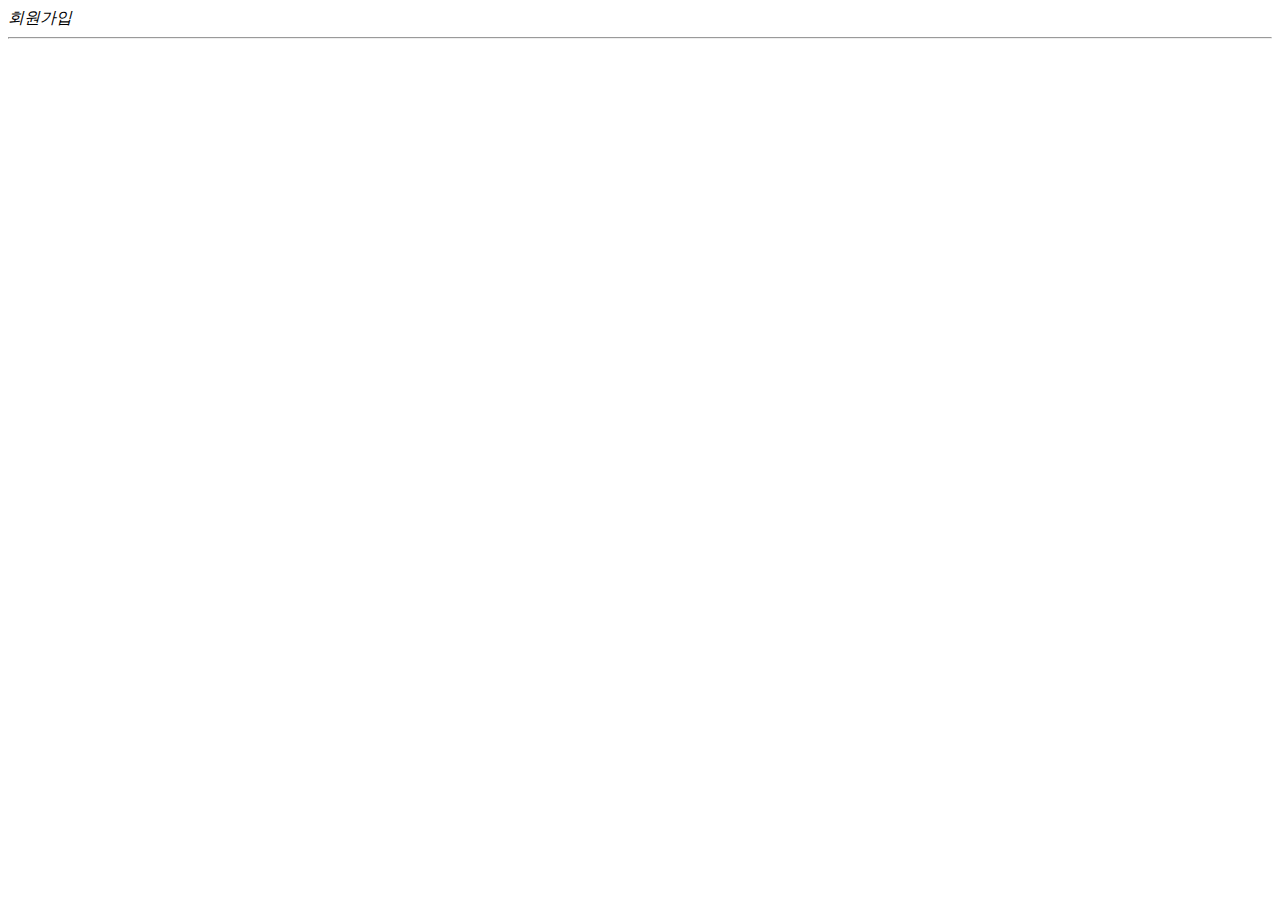
==== src/main/resources/templates/join/agree.html @ 08a1176e "페이지 타이틀 추가" ====
<!DOCTYPE html>
<html lang="ko" xmlns:th="http://www.thymeleaf.org"
    xmlns:layout="http://www.ultra.net.nz/thymeleaf/layout"
    layout:decorate="~{layout/template}">

<th:block layout:fragment="content">
    <div id="main">
        <div class="mt-5">
            <i class="fa-solid fa-user-group fa-2xl"> 회원가입</i>
            <hr>
        </div>
    </div>

</th:block>

</html>
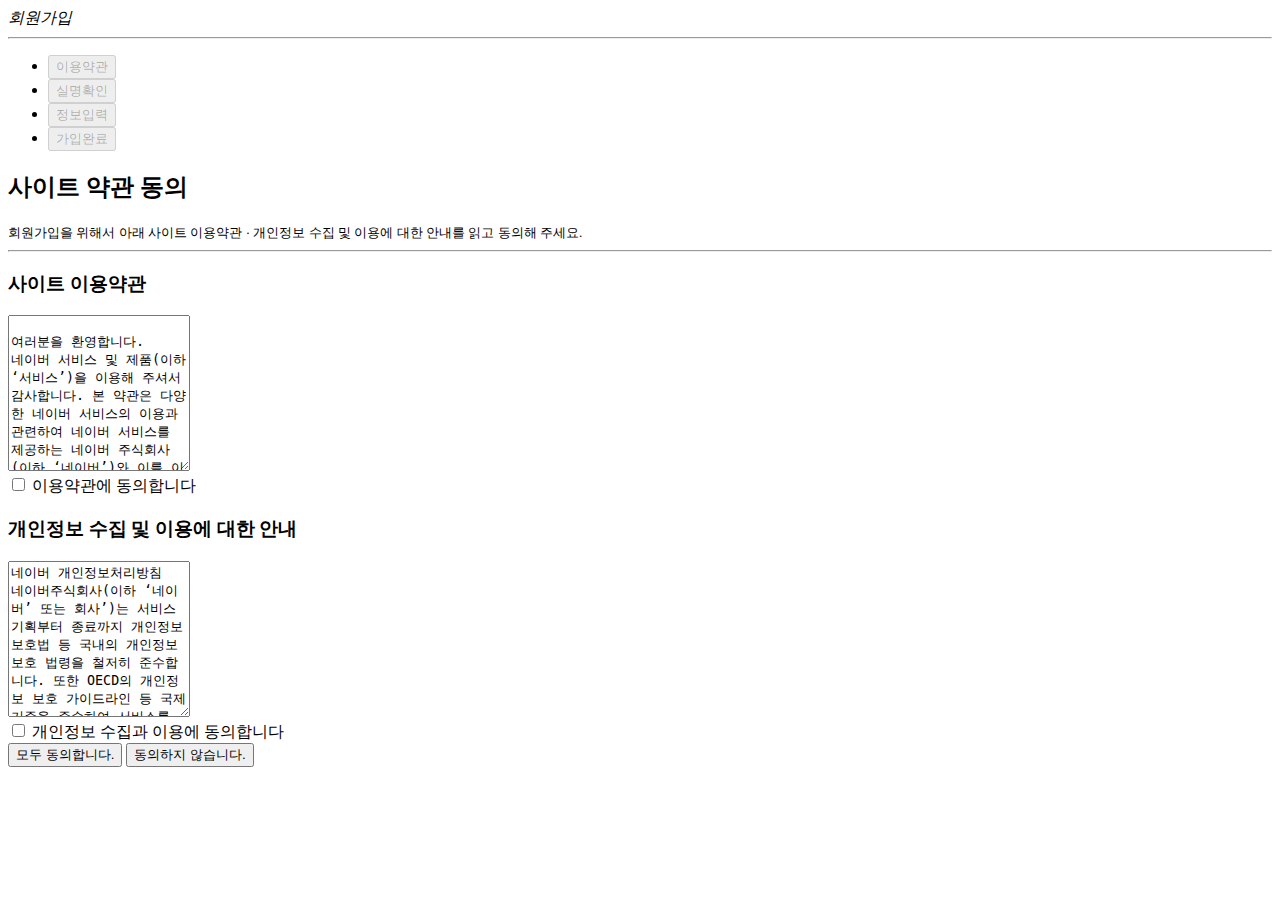
==== commit ff7459c0: "회원가입 : 이용약관 동의" ====
--- a/src/main/resources/templates/join/agree.html
+++ b/src/main/resources/templates/join/agree.html
@@ -8,9 +8,467 @@
         <div class="mt-5">
             <i class="fa-solid fa-user-group fa-2xl"> 회원가입</i>
             <hr>
-        </div>
+        </div><!-- title -->
+
+        <div class="mt-3">
+            <ul class="breadcrumb">
+                <li class="breadcrumb-item">
+                    <button type="button" disabled
+                        class="btn btn-success">이용약관</button></li>
+                <li class="breadcrumb-item">
+                    <button type="button" disabled
+                        class="btn btn-light">실명확인</button></li>
+                <li class="breadcrumb-item">
+                    <button type="button" disabled
+                        class="btn btn-light">정보입력</button></li>
+                <li class="breadcrumb-item">
+                    <button type="button" disabled
+                        class="btn btn-light">가입완료</button></li>
+            </ul>
+        </div><!-- breadcrumb -->
+
+        <div class="mt-5">
+            <h2>사이트 약관 동의</h2>
+            <small class="text-muted">
+                회원가입을 위해서 아래 사이트 이용약관 &middot;
+                개인정보 수집 및 이용에 대한 안내를 읽고 동의해 주세요.
+            </small>
+            <hr>
+        </div><!-- sub title -->
+
+        <div class="card card-body bg-light mx-5 mt-5">
+            <h3>사이트 이용약관</h3>
+            <form name="agreefrm1" id="agreefrm1">
+                <div class="mt-3">
+                    <textarea rows="10" class="form-control border-danger">
+                        여러분을 환영합니다.
+네이버 서비스 및 제품(이하 ‘서비스’)을 이용해 주셔서 감사합니다. 본 약관은 다양한 네이버 서비스의 이용과 관련하여 네이버 서비스를 제공하는 네이버 주식회사(이하 ‘네이버’)와 이를 이용하는 네이버 서비스 회원(이하 ‘회원’) 또는 비회원과의 관계를 설명하며, 아울러 여러분의 네이버 서비스 이용에 도움이 될 수 있는 유익한 정보를 포함하고 있습니다.
+
+네이버 서비스를 이용하시거나 네이버 서비스 회원으로 가입하실 경우 여러분은 본 약관 및 관련 운영 정책을 확인하거나 동의하게 되므로, 잠시 시간을 내시어 주의 깊게 살펴봐 주시기 바랍니다
+
+다양한 네이버 서비스를 즐겨보세요.
+네이버는 www.naver.com을 비롯한 네이버 도메인의 웹사이트 및 응용프로그램(어플리케이션, 앱)을 통해 정보 검색, 다른 이용자와의 커뮤니케이션, 콘텐츠 제공, 상품 쇼핑 등 여러분의 생활에 편리함을 더할 수 있는 다양한 서비스를 제공하고 있습니다. 여러분은 PC, 휴대폰 등 인터넷 이용이 가능한 각종 단말기를 통해 각양각색의 네이버 서비스를 자유롭게 이용하실 수 있으며, 개별 서비스들의 구체적인 내용은 각 서비스 상의 안내, 공지사항, 네이버 웹고객센터(이하‘고객센터’) 도움말 등에서 쉽게 확인하실 수 있습니다.
+
+네이버는 기본적으로 여러분 모두에게 동일한 내용의 서비스를 제공합니다. 다만,'청소년보호법'등 관련 법령이나 기타 개별 서비스 제공에서의 특별한 필요에 의해서 연령 또는 일정한 등급을 기준으로 이용자를 구분하여 제공하는 서비스의 내용, 이용 시간, 이용 횟수 등을 다르게 하는 등 일부 이용을 제한하는 경우가 있습니다. 자세한 내용은 역시 각 서비스 상의 안내, 공지사항, 고객센터 도움말 등에서 확인하실 수 있습니다.
+
+네이버 서비스에는 기본적으로 본 약관이 적용됩니다만 네이버가 다양한 서비스를 제공하는 과정에서 부득이 본 약관 외 별도의 약관, 운영정책 등을 적용하는 경우(예, 네이버페이, V LIVE 등)가 있습니다. 그리고 네이버 계열사가 제공하는 특정 서비스의 경우에도(예, LINE, SNOW등) 해당 운영 회사가 정한 고유의 약관, 운영정책 등이 적용될 수 있습니다. 이러한 내용은 각각의 해당 서비스 초기 화면에서 확인해 주시기 바랍니다.
+
+회원으로 가입하시면 네이버 서비스를 보다 편리하게 이용할 수 있습니다.
+여러분은 본 약관을 읽고 동의하신 후 회원 가입을 신청하실 수 있으며, 네이버는 이에 대한 승낙을 통해 회원 가입 절차를 완료하고 여러분께 네이버 서비스 이용 계정(이하 ‘계정’)을 부여합니다. 계정이란 회원이 네이버 서비스에 로그인한 이후 이용하는 각종 서비스 이용 이력을 회원 별로 관리하기 위해 설정한 회원 식별 단위를 말합니다.
+
+회원은 자신의 계정을 통해 좀더 다양한 네이버 서비스를 보다 편리하게 이용할 수 있습니다. 이와 관련한 상세한 내용은 계정 운영정책 및 고객센터 내 네이버 회원가입 방법 등에서 확인해 주세요.
+
+네이버는 단체에 속한 여러 구성원들이 공동의 계정으로 네이버 서비스를 함께 이용할 수 있도록 단체회원 계정도 부여하고 있습니다. 단체회원 구성원들은 하나의 계정 및 아이디(ID)를 공유하되 각자 개별적으로 설정한 비밀번호를 입력하여 계정에 로그인하고 각종 서비스를 이용하게 됩니다. 단체회원은 관리자와 멤버로 구성되며, 관리자는 구성원 전부로부터 권한을 위임 받아 단체회원을 대표하고 단체회원 계정을 운용합니다. 따라서 관리자는 단체회원 계정을 통해 별도 약관 또는 기존 약관 개정에 대해 동의하거나 단체회원에서 탈퇴할 수 있고, 멤버들의 단체회원 계정 로그인 방법 및 이를 통한 게시물 게재 등 네이버 서비스 이용을 관리(게시물 삭제 포함)할 수 있습니다. 본 약관에서 규정한 사항은 원칙적으로 구성원 모두에게 적용되며, 각각의 구성원은 다른 구성원들의 단체회원 계정 및 아이디(ID)를 통한 서비스 이용에 관해 연대책임을 부담합니다.
+
+단체회원 계정 사용에서의 관리자, 멤버 등의 권한 및 (공동)책임에 관한 사항 등은 계정 운영정책 및 고객센터 내 네이버 단체회원(단체 아이디) 소개 등에서 확인해 주시기 바랍니다.
+
+여러분이 제공한 콘텐츠를 소중히 다룰 것입니다.
+네이버는 여러분이 게재한 게시물이 네이버 서비스를 통해 다른 이용자들에게 전달되어 우리 모두의 삶을 더욱 풍요롭게 해줄 것을 기대합니다. 게시물은 여러분이 타인 또는 자신이 보게 할 목적으로 네이버 서비스 상에 게재한 부호, 문자, 음성, 음향, 그림, 사진, 동영상, 링크 등으로 구성된 각종 콘텐츠 자체 또는 파일을 말합니다.
+
+네이버는 여러분의 생각과 감정이 표현된 콘텐츠를 소중히 보호할 것을 약속 드립니다. 여러분이 제작하여 게재한 게시물에 대한 지식재산권 등의 권리는 당연히 여러분에게 있습니다.
+
+한편, 네이버 서비스를 통해 여러분이 게재한 게시물을 적법하게 제공하려면 해당 콘텐츠에 대한 저장, 복제, 수정, 공중 송신, 전시, 배포, 2차적 저작물 작성(단, 번역에 한함) 등의 이용 권한(기한과 지역 제한에 정함이 없으며, 별도 대가 지급이 없는 라이선스)이 필요합니다. 게시물 게재로 여러분은 네이버에게 그러한 권한을 부여하게 되므로, 여러분은 이에 필요한 권리를 보유하고 있어야 합니다.
+
+네이버는 여러분이 부여해 주신 콘텐츠 이용 권한을 저작권법 등 관련 법령에서 정하는 바에 따라 네이버 서비스 내 노출, 서비스 홍보를 위한 활용, 서비스 운영, 개선 및 새로운 서비스 개발을 위한 연구, 웹 접근성 등 법률상 의무 준수, 외부 사이트에서의 검색, 수집 및 링크 허용을 위해서만 제한적으로 행사할 것입니다. 만약, 그 밖의 목적을 위해 부득이 여러분의 콘텐츠를 이용하고자 할 경우엔 사전에 여러분께 설명을 드리고 동의를 받도록 하겠습니다.
+
+또한 여러분이 제공한 소중한 콘텐츠는 네이버 서비스를 개선하고 새로운 네이버 서비스를 제공하기 위해 인공지능 분야 기술 등의 연구 개발 목적으로 네이버 및 네이버 계열사에서 사용될 수 있습니다. 네이버는 지속적인 연구 개발을 통해 여러분께 좀 더 편리하고 유용한 서비스를 제공해 드릴 수 있도록 최선을 다하겠습니다.
+
+네이버는 여러분이 자신이 제공한 콘텐츠에 대한 네이버 또는 다른 이용자들의 이용 또는 접근을 보다 쉽게 관리할 수 있도록 다양한 수단을 제공하기 위해 노력하고 있습니다. 여러분은 네이버 서비스 내에 콘텐츠 삭제, 비공개 등의 관리기능이 제공되는 경우 이를 통해 직접 타인의 이용 또는 접근을 통제할 수 있고, 고객센터를 통해서도 콘텐츠의 삭제, 비공개, 검색결과 제외 등의 조치를 요청할 수 있습니다. 다만, 일부 네이버 서비스의 경우 삭제, 비공개 등의 처리가 어려울 수 있으며, 이러한 내용은 각 서비스 상의 안내, 공지사항, 고객센터 도움말 등에서 확인해 주시길 부탁 드립니다.
+
+여러분의 개인정보를 소중히 보호합니다.
+네이버는 서비스의 원활한 제공을 위하여 회원이 동의한 목적과 범위 내에서만 개인정보를 수집.이용하며, 개인정보 보호 관련 법령에 따라 안전하게 관리합니다. 네이버가 이용자 및 회원에 대해 관련 개인정보를 안전하게 처리하기 위하여 기울이는 노력이나 기타 상세한 사항은 개인정보 처리방침에서 확인하실 수 있습니다.
+
+네이버는 여러분이 서비스를 이용하기 위해 일정 기간 동안 로그인 혹은 접속한 기록이 없는 경우, 전자메일, 서비스 내 알림 또는 기타 적절한 전자적 수단을 통해 사전에 안내해 드린 후 여러분의 정보를 파기하거나 분리 보관할 수 있으며, 만약 이로 인해 서비스 제공을 위해 필수적인 정보가 부족해질 경우 부득이 관련 서비스 이용계약을 해지할 수 있습니다.
+
+타인의 권리를 존중해 주세요.
+여러분이 무심코 게재한 게시물로 인해 타인의 저작권이 침해되거나 명예훼손 등 권리 침해가 발생할 수 있습니다. 네이버는 이에 대한 문제 해결을 위해 ‘정보통신망 이용촉진 및 정보보호 등에 관한 법률’ 및 ‘저작권법’ 등을 근거로 권리침해 주장자의 요청에 따른 게시물 게시중단, 원 게시자의 이의신청에 따른 해당 게시물 게시 재개 등을 내용으로 하는 게시중단요청서비스를 운영하고 있습니다. 보다 상세한 내용 및 절차는 고객센터 내 게시중단요청서비스 소개를 참고해 주세요.
+
+한편, 네이버 서비스를 통해 타인의 콘텐츠를 이용한다고 하여 여러분이 해당 콘텐츠에 대한 지식재산권을 보유하게 되는 것은 아닙니다. 여러분이 해당 콘텐츠를 자유롭게 이용하기 위해서는 그 이용이 저작권법 등 관련 법률에 따라 허용되는 범위 내에 있거나, 해당 콘텐츠의 지식재산권자로부터 별도의 이용 허락을 받아야 하므로 각별한 주의가 필요합니다.
+
+네이버는 여러분이 네이버 서비스를 마음껏 이용할 수 있도록 여러분께 네이버 서비스에 수반되는 관련 소프트웨어 사용에 관한 이용 권한을 부여합니다. 이 경우 여러분의 자유로운 이용은 네이버가 제시하는 이용 조건에 부합하는 범위 내에서만 허용되고, 이러한 권한은 양도가 불가능하며, 비독점적 조건 및 법적고지가 적용된다는 점을 유의해 주세요.
+
+네이버에서 제공하는 다양한 포인트를 요긴하게 활용해 보세요.
+네이버는 여러분이 네이버 서비스를 효율적으로 이용할 수 있도록 포인트를 부여하고 있습니다. 포인트는 여러분의 일정한 네이버 서비스 이용과 연동하여 네이버가 임의로 책정하거나 조정하여 지급하는 일정한 계산 단위를 갖는 서비스 상의 가상 데이터를 말합니다. 포인트는 재산적 가치가 없기 때문에 금전으로 환불 또는 전환할 수 없지만, 포인트의 많고 적음에 따라 여러분의 네이버 서비스 이용에 영향을 주는 경우가 있으므로 경우에 따라 적절히 활용해 보세요.
+
+네이버는 네이버 서비스의 효율적 이용을 지원하거나 서비스 운영을 개선하기 위해 필요한 경우 사전에 여러분께 안내 드린 후 부득이 포인트의 일부 또는 전부를 조정할 수 있습니다. 그리고 포인트는 네이버가 정한 기간에 따라 주기적으로 소멸할 수도 있으니 포인트가 부여되는 네이버 서비스 이용 시 유의해 주시기 바랍니다.
+
+네이버 서비스 이용과 관련하여 몇 가지 주의사항이 있습니다.
+네이버는 여러분이 네이버 서비스를 자유롭고 편리하게 이용할 수 있도록 최선을 다하고 있습니다. 다만, 여러분이 네이버 서비스를 보다 안전하게 이용하고 네이버 서비스에서 여러분과 타인의 권리가 서로 존중되고 보호받으려면 여러분의 도움과 협조가 필요합니다. 여러분의 안전한 서비스 이용과 권리 보호를 위해 부득이 아래와 같은 경우 여러분의 게시물 게재나 네이버 서비스 이용이 제한될 수 있으므로, 이에 대한 확인 및 준수를 요청 드립니다.
+
+회원 가입 시 이름, 생년월일, 휴대전화번호 등의 정보를 허위로 기재해서는 안 됩니다. 회원 계정에 등록된 정보는 항상 정확한 최신 정보가 유지될 수 있도록 관리해 주세요. 자신의 계정을 다른 사람에게 판매, 양도, 대여 또는 담보로 제공하거나 다른 사람에게 그 사용을 허락해서는 안 됩니다. 아울러 자신의 계정이 아닌 타인의 계정을 무단으로 사용해서는 안 됩니다. 이에 관한 상세한 내용은 계정 운영정책을 참고해 주시기 바랍니다.
+타인에 대해 직접적이고 명백한 신체적 위협을 가하는 내용의 게시물, 타인의 자해 행위 또는 자살을 부추기거나 권장하는 내용의 게시물, 타인의 신상정보, 사생활 등 비공개 개인정보를 드러내는 내용의 게시물, 타인을 지속적으로 따돌리거나 괴롭히는 내용의 게시물, 성매매를 제안, 알선, 유인 또는 강요하는 내용의 게시물, 공공 안전에 대해 직접적이고 심각한 위협을 가하는 내용의 게시물은 제한될 수 있습니다.
+관련 법령상 금지되거나 형사처벌의 대상이 되는 행위를 수행하거나 이를 교사 또는 방조하는 등의 범죄 관련 직접적인 위험이 확인된 게시물, 관련 법령에서 홍보, 광고, 판매 등을 금지하고 있는 물건 또는 서비스를 홍보, 광고, 판매하는 내용의 게시물, 타인의 지식재산권 등을 침해하거나 모욕, 사생활 침해 또는 명예훼손 등 타인의 권리를 침해하는 내용이 확인된 게시물은 제한될 수 있습니다.
+자극적이고 노골적인 성행위를 묘사하는 등 타인에게 성적 수치심을 유발시키거나 왜곡된 성 의식 등을 야기할 수 있는 내용의 게시물, 타인에게 잔혹감 또는 혐오감을 일으킬 수 있는 폭력적이고 자극적인 내용의 게시물, 본인 이외의 자를 사칭하거나 허위사실을 주장하는 등 타인을 기만하는 내용의 게시물, 과도한 욕설, 비속어 등을 계속하여 반복적으로 사용하여 심한 혐오감 또는 불쾌감을 일으키는 내용의 게시물은 제한될 수 있습니다.
+자동화된 수단을 활용하는 등 네이버 서비스의 기능을 비정상적으로 이용하여 게재된 게시물, 네이버 각 개별 서비스의 제공 취지와 부합하지 않는 내용의 게시물은 다른 이용자들의 정상적인 네이버 서비스 이용에 불편을 초래하고 더 나아가 네이버의 원활한 서비스 제공을 방해하므로 역시 제한될 수 있습니다. 기타 제한되는 게시물에 관한 상세한 내용은 게시물 운영정책 및 각 개별 서비스에서의 약관, 운영정책 등을 참고해 주시기 바랍니다.
+네이버의 사전 허락 없이 자동화된 수단(예: 매크로 프로그램, 로봇(봇), 스파이더, 스크래퍼 등)을 이용하여 네이버 서비스 회원으로 가입을 시도 또는 가입하거나, 네이버 서비스에 로그인을 시도 또는 로그인하거나, 네이버 서비스 상에 게시물을 게재하거나, 네이버 서비스를 통해 커뮤니케이션하거나(예: 전자메일, 쪽지 등), 네이버 서비스에 게재된 회원의 아이디(ID), 게시물 등을 수집하거나, 네이버 검색 서비스에서 특정 질의어로 검색하거나 혹은 그 검색결과에서 특정 검색결과를 선택(이른바 ‘클릭’)하는 등 이용자(사람)의 실제 이용을 전제로 하는 네이버 서비스의 제공 취지에 부합하지 않는 방식으로 네이버 서비스를 이용하거나 이와 같은 네이버 서비스에 대한 어뷰징(남용) 행위를 막기 위한 네이버의 기술적 조치를 무력화하려는 일체의 행위(예: IP를 지속적으로 바꿔가며 접속하는 행위, Captcha를 외부 솔루션 등을 통해 우회하거나 무력화 하는 행위 등)를 시도해서는 안 됩니다.
+네이버의 동의 없이 자동화된 수단에 의해 네이버 서비스 상에 광고가 게재되는 영역 또는 그 밖의 영역에 부호, 문자, 음성, 음향, 그림, 사진, 동영상, 링크 등으로 구성된 각종 콘텐츠 자체 또는 파일을 삽입해서는 안 됩니다. 또한, 네이버 서비스 또는 이에 포함된 소프트웨어를 복사, 수정할 수 없으며, 이를 판매, 양도, 대여 또는 담보로 제공하거나 타인에게 그 이용을 허락해서는 안 됩니다. 네이버 서비스에 포함된 소프트웨어를 역 설계, 소스코드 추출 시도, 복제, 분해, 모방, 기타 변형하는 등의 행위도 금지됩니다(다만, 오픈소스에 해당되는 경우 그 자체 조건에 따릅니다). 그 밖에 바이러스나 기타 악성 코드를 업로드하거나 네이버 서비스의 원활한 운영을 방해할 목적으로 서비스 기능을 비정상적으로 이용하는 행위 역시 금지됩니다.
+네이버는 본 약관의 범위 내에서 게시물 운영정책, 각 개별 서비스에서의 약관 또는 운영정책, 각 서비스 상의 안내, 공지사항, 고객센터 도움말 등을 두어, 여러분에게 안정적이고 원활한 서비스 이용이 가능하도록 지원하고 있습니다. 각 세부 정책에는 여러분이 참고할 수 있도록 보다 구체적인 유의사항을 포함하고 있으니, 본 약관 본문 및 구성 페이지 상의 링크 등을 통해 이를 확인해 주시기 바랍니다.
+
+부득이 서비스 이용을 제한할 경우 합리적인 절차를 준수합니다.
+네이버는 다양한 정보와 의견이 담긴 여러분의 콘텐츠를 소중히 다룰 것을 약속 드립니다만, 여러분이 게재한 게시물이 관련 법령, 본 약관, 게시물 운영정책, 각 개별 서비스에서의 약관, 운영정책 등에 위배되는 경우, 부득이 이를 비공개 또는 삭제 처리하거나 게재를 거부할 수 있습니다. 다만, 이것이 네이버가 모든 콘텐츠를 검토할 의무가 있다는 것을 의미하지는 않습니다.
+
+또한 여러분이 관련 법령, 본 약관, 계정 및 게시물 운영정책, 각 개별 서비스에서의 약관, 운영정책 등을 준수하지 않을 경우, 네이버는 여러분의 관련 행위 내용을 확인할 수 있으며, 그 확인 결과에 따라 네이버 서비스 이용에 대한 주의를 당부하거나, 네이버 서비스 이용을 일부 또는 전부, 일시 또는 영구히 정지시키는 등 그 이용을 제한할 수 있습니다. 한편, 이러한 이용 제한에도 불구하고 더 이상 네이버 서비스 이용계약의 온전한 유지를 기대하기 어려운 경우엔 부득이 여러분과의 이용계약을 해지할 수 있습니다.
+
+부득이 여러분의 서비스 이용을 제한해야 할 경우 명백한 법령 위반이나 타인의 권리침해로서 긴급한 위험 또는 피해 차단이 요구되는 사안 외에는 위와 같은 단계적 서비스 이용제한 원칙을 준수 하겠습니다. 명백한 법령 위반 등을 이유로 부득이 서비스 이용을 즉시 영구 정지시키는 경우 서비스 이용을 통해 획득한 포인트 및 기타 혜택 등은 모두 소멸되고 이에 대해 별도로 보상하지 않으므로 유의해 주시기 바랍니다. 서비스 이용 제한의 조건, 세부 내용 등은 계정 운영정책 및 각 개별 서비스에서의 운영정책을 참고하시기 바랍니다.
+
+네이버의 잘못은 네이버가 책임집니다.
+네이버는 여러분이 네이버 서비스를 이용함에 있어 네이버의 고의 또는 과실로 인하여 손해를 입게 될 경우 관련 법령에 따라 여러분의 손해를 배상합니다. 다만, 천재지변 또는 이에 준하는 불가항력으로 인하여 네이버가 서비스를 제공할 수 없거나 이용자의 고의 또는 과실로 인하여 서비스를 이용할 수 없어 발생한 손해에 대해서 네이버는 책임을 부담하지 않습니다.
+
+그리고 네이버가 손해배상책임을 부담하는 경우에도 통상적으로 예견이 불가능하거나 특별한 사정으로 인한 특별 손해 또는 간접 손해, 기타 징벌적 손해에 대해서는 관련 법령에 특별한 규정이 없는 한 책임을 부담하지 않습니다.
+
+한편, 네이버 서비스를 매개로 한 여러분과 다른 회원 간 또는 여러분과 비회원 간의 의견 교환, 거래 등에서 발생한 손해나 여러분이 서비스 상에 게재된 타인의 게시물 등의 콘텐츠를 신뢰함으로써 발생한 손해에 대해서도 네이버는 특별한 사정이 없는 한 이에 대해 책임을 부담하지 않습니다.
+
+언제든지 네이버 서비스 이용계약을 해지하실 수 있습니다.
+네이버에게는 참 안타까운 일입니다만, 회원은 언제든지 네이버 서비스 이용계약 해지를 신청하여 회원에서 탈퇴할 수 있으며, 이 경우 네이버는 관련 법령 등이 정하는 바에 따라 이를 지체 없이 처리하겠습니다.
+
+네이버 서비스 이용계약이 해지되면, 관련 법령 및 개인정보처리방침에 따라 네이버가 해당 회원의 정보를 보유할 수 있는 경우를 제외하고, 해당 회원 계정에 부속된 게시물 일체를 포함한 회원의 모든 데이터는 소멸됨과 동시에 복구할 수 없게 됩니다. 다만, 이 경우에도 다른 회원이 별도로 담아갔거나 스크랩한 게시물과 공용 게시판에 등록한 댓글 등의 게시물은 삭제되지 않으므로 반드시 해지 신청 이전에 삭제하신 후 탈퇴하시기 바랍니다.
+
+일부 네이버 서비스에는 광고가 포함되어 있습니다.
+여러분이 다양한 네이버 서비스를 이용하다 보면 간혹 일부 개별 서비스에 광고가 포함된 경우가 있습니다. 네이버 서비스를 이용하면서 발생할 수 있는 데이터 통신요금은 가입하신 통신사업자와의 이용계약에 따라 여러분이 부담하며, 포함된 광고 열람으로 인해 추가적으로 발생하는 비용 역시 여러분이 부담합니다.
+
+원하는 네이버 서비스를 이용하기 위해 원하지 않는 광고를 봐야 하는 경우가 있습니다. 이는 여러분에게 제공하는 다양한 네이버 서비스를 원칙적으로 무료로 제공할 수 있게 해주는 데 기여하며, 더 나아가 네이버가 연구 개발에 투자하여 더 나은 서비스를 제공할 수 있는 기반이 됩니다. 최근 타사의 일부 서비스들이 광고 없는 서비스 이용을 강조하며 주된 서비스를 유료로 제공하고 있는 관행이 이를 뒷받침합니다.
+
+네이버는 여러분의 본의 아닌 불편이나 부담이 최소화될 수 있는 방법에 대해 항상 고민하고 개선해 나가겠습니다.
+
+서비스 중단 또는 변경 시 꼭 알려드리겠습니다.
+네이버는 연중 무휴, 1일 24시간 안정적으로 서비스를 제공하기 위해 최선을 다하고 있습니다만, 컴퓨터, 서버 등 정보통신설비의 보수점검, 교체 또는 고장, 통신두절 등 운영상 상당한 이유가 있는 경우 부득이 서비스의 전부 또는 일부를 중단할 수 있습니다.
+
+한편, 네이버는 서비스 운영 또는 개선을 위해 상당한 필요성이 있는 경우 서비스의 전부 또는 일부를 수정, 변경 또는 종료할 수 있습니다. 무료로 제공되는 서비스의 전부 또는 일부를 수정, 변경 또는 종료하게 된 경우 관련 법령에 특별한 규정이 없는 한 별도의 보상을 하지 않습니다.
+
+이 경우 네이버는 예측 가능한 경우 상당기간 전에 이를 안내하며, 만약 예측 불가능한 경우라면 사후 지체 없이 상세히 설명하고 안내 드리겠습니다. 또한 서비스 중단의 경우에는 여러분 자신의 콘텐츠를 백업할 수 있도록 합리적이고 충분한 기회를 제공하도록 하겠습니다.
+
+주요 사항을 잘 안내하고 여러분의 소중한 의견에 귀 기울이겠습니다.
+네이버는 서비스 이용에 필요한 주요사항을 적시에 잘 안내해 드릴 수 있도록 힘쓰겠습니다. 회원에게 통지를 하는 경우 전자메일, 서비스 내 알림 또는 기타 적절한 전자적 수단을 통해 개별적으로 알려 드릴 것이며, 다만 회원 전체에 대한 통지가 필요할 경우엔 7일 이상 www.naver.com을 비롯한 네이버 도메인의 웹사이트 및 응용프로그램(어플리케이션, 앱) 초기 화면 또는 공지사항 등에 관련 내용을 게시하도록 하겠습니다.
+
+네이버는 여러분의 소중한 의견에 귀 기울이겠습니다. 여러분은 언제든지 고객센터를 통해 서비스 이용과 관련된 의견이나 개선사항을 전달할 수 있으며, 네이버는 합리적 범위 내에서 가능한 그 처리과정 및 결과를 여러분께 전달할 수 있도록 하겠습니다.
+
+여러분이 쉽게 알 수 있도록 약관 및 운영정책을 게시하며 사전 공지 후 개정합니다.
+네이버는 본 약관의 내용을 여러분이 쉽게 확인할 수 있도록 서비스 초기 화면에 게시하고 있습니다.
+
+네이버는 수시로 본 약관, 계정 및 게시물 운영정책을 개정할 수 있습니다만, 관련 법령을 위배하지 않는 범위 내에서 개정할 것이며, 사전에 그 개정 이유와 적용 일자를 서비스 내에 알리도록 하겠습니다. 또한 여러분에게 불리할 수 있는 중대한 내용의 약관 변경의 경우에는 최소 30일 이전에 해당 서비스 내 공지하고 별도의 전자적 수단(전자메일, 서비스 내 알림 등)을 통해 개별적으로 알릴 것입니다.
+
+네이버는 변경된 약관을 게시한 날로부터 효력이 발생되는 날까지 약관 변경에 대한 여러분의 의견을 기다립니다. 위 기간이 지나도록 여러분의 의견이 네이버에 접수되지 않으면, 여러분이 변경된 약관에 따라 서비스를 이용하는 데에 동의하는 것으로 간주됩니다. 네이버로서는 매우 안타까운 일이지만, 여러분이 변경된 약관에 동의하지 않는 경우 변경된 약관의 적용을 받는 해당 서비스의 제공이 더 이상 불가능하게 될 수 있습니다.
+
+네이버 서비스에는 기본적으로 본 약관이 적용됩니다만, 부득이 각 개별 서비스의 고유한 특성을 반영하기 위해 본 약관 외 별도의 약관, 운영정책이 추가로 적용될 때가 있습니다. 따라서 별도의 약관, 운영정책에서 그 개별 서비스 제공에 관하여 본 약관, 계정 및 게시물 운영정책과 다르게 정한 경우에는 별도의 약관, 운영정책이 우선하여 적용됩니다. 이러한 내용은 각각의 개별 서비스 초기 화면에서 확인해 주시기 바랍니다.
+
+본 약관은 한국어를 정본으로 합니다. 본 약관 또는 네이버 서비스와 관련된 여러분과 네이버와의 관계에는 대한민국의 법령이 적용됩니다. 그리고 본 약관 또는 네이버 서비스와 관련하여 여러분과 네이버 사이에 분쟁이 발생할 경우, 그 분쟁의 처리는 대한민국 '민사소송법'에서 정한 절차를 따릅니다.
+
+공지 일자:
+2018년 3월 30일
+적용 일자:
+2018년 5월 1일
+네이버 서비스와 관련하여 궁금하신 사항이 있으시면 고객센터(대표번호: 1588 – 3820/ 평일 09:00~18:00)로 문의 주시기 바랍니다.
+
+                    </textarea>
+                </div>
+                <div class="form-check d-flex justify-content-end mt-3">
+                    <input type="checkbox" id="agree1" class="form-check-input mx-2">
+                    <label class="form-check-label text-primary">이용약관에 동의합니다</label>
+                </div>
+            </form>
+        </div><!-- terms -->
+
+        <div class="card card-body bg-light mx-5 mt-5">
+            <h3>개인정보 수집 및 이용에 대한 안내</h3>
+            <form name="agreefrm2" id="agreefrm2">
+                <div class="mt-3">
+                    <textarea rows="10" class="form-control border-danger">
+네이버 개인정보처리방침
+네이버주식회사(이하 ‘네이버’ 또는 회사’)는 서비스 기획부터 종료까지 개인정보보호법 등 국내의 개인정보 보호 법령을 철저히 준수합니다. 또한 OECD의 개인정보 보호 가이드라인 등 국제 기준을 준수하여 서비스를 제공합니다.
+
+‘개인정보보호법’ 바로가기‘OECD Guidelines(영문)’ 바로가기
+본 개인정보처리방침의 목차는 아래와 같습니다.
+관계법령이 요구하는 개인정보처리방침의 필수 사항과 네이버 자체적으로 이용자 개인정보 보호에 있어 중요하게 판단하는 내용을 포함하였습니다.
+
+1.개인정보처리방침의 의의
+2.수집하는 개인정보 (필수 안내사항)
+3.수집한 개인정보의 이용 (필수 안내사항)
+4.개인정보의 제공 및 위탁 (필수 안내사항)
+5.개인정보의 파기 (필수 안내사항)
+6.이용자 및 법정대리인의 권리와 행사 방법 (필수 안내사항)
+
+1. 개인정보처리방침의 의의
+네이버는 본 개인정보처리방침은 개인정보보호법을 기준으로 작성하되, 네이버 내에서의 이용자 개인정보 처리 현황을 최대한 알기 쉽고 상세하게 설명하기 위해 노력하였습니다.
+이는 쉬운 용어를 사용한 개인정보처리방침 작성 원칙인 ‘Plain Language Privacy Policy(쉬운 용어를 사용한 개인정보처리방침)’를 도입한 것입니다.
+
+‘쉬운 용어를 사용한 개인정보처리방침 작성 체크리스트(영문)’ 바로가기
+개인정보처리방침은 다음과 같은 중요한 의미를 가지고 있습니다.
+
+네이버가 어떤 정보를 수집하고, 수집한 정보를 어떻게 사용하며, 필요에 따라 누구와 이를 공유(‘위탁 또는 제공’)하며, 이용목적을 달성한 정보를 언제·어떻게 파기하는지 등 ‘개인정보의 한살이’와 관련한 정보를 투명하게 제공합니다.
+정보주체로서 이용자는 자신의 개인정보에 대해 어떤 권리를 가지고 있으며, 이를 어떤 방법과 절차로 행사할 수 있는지를 알려드립니다. 또한, 법정대리인(부모 등)이 만14세 미만 아동의 개인정보 보호를 위해 어떤 권리를 행사할 수 있는지도 함께 안내합니다.
+개인정보 침해사고가 발생하는 경우, 추가적인 피해를 예방하고 이미 발생한 피해를 복구하기 위해 누구에게 연락하여 어떤 도움을 받을 수 있는지 알려드립니다.
+그 무엇보다도, 개인정보와 관련하여 네이버와 이용자간의 권리 및 의무 관계를 규정하여 이용자의 ‘개인정보자기결정권’을 보장하는 수단이 됩니다.
+2. 수집하는 개인정보
+이용자는 회원가입을 하지 않아도 정보 검색, 뉴스 보기 등 대부분의 네이버 서비스를 회원과 동일하게 이용할 수 있습니다.
+이용자가 메일, 캘린더, 카페, 블로그 등과 같이 개인화 혹은 회원제 서비스를 이용하기 위해 회원가입을 할 경우, 네이버는 서비스 이용을 위해 필요한 최소한의 개인정보를 수집합니다.
+
+회원가입 시점에 네이버가 이용자로부터 수집하는 개인정보는 아래와 같습니다.
+
+회원 가입 시 필수항목으로 아이디, 비밀번호, 이름, 생년월일, 성별, 휴대전화번호를, 선택항목으로 본인확인 이메일주소를 수집합니다. 실명 인증된 아이디로 가입 시, 암호화된 동일인 식별정보(CI), 중복가입 확인정보(DI), 내외국인 정보를 함께 수집합니다. 만14세 미만 아동의 경우, 법정대리인 정보(법정대리인의 이름, 생년월일, 성별, 중복가입확인정보(DI), 휴대전화번호)를 추가로 수집합니다.
+비밀번호 없이 회원 가입 시에는 필수항목으로 아이디, 이름, 생년월일, 휴대전화번호를, 선택항목으로 비밀번호를 수집합니다.
+단체 회원가입 시 필수 항목으로 단체아이디, 비밀번호, 단체이름, 이메일주소, 휴대전화번호를, 선택항목으로 단체 대표자명을 수집합니다.
+회원 가입 시 수집하는 개인정보에 대한 추가 설명 내용 더보기/닫기
+
+서비스 이용 과정에서 이용자로부터 수집하는 개인정보는 아래와 같습니다.
+
+회원정보 또는 개별 서비스에서 프로필 정보(별명, 프로필 사진)를 설정할 수 있습니다. 회원정보에 별명을 입력하지 않은 경우에는 마스킹 처리된 아이디가 별명으로 자동 입력됩니다.
+네이버 내의 개별 서비스 이용, 이벤트 응모 및 경품 신청 과정에서 해당 서비스의 이용자에 한해 추가 개인정보 수집이 발생할 수 있습니다. 추가로 개인정보를 수집할 경우에는 해당 개인정보 수집 시점에서 이용자에게 ‘수집하는 개인정보 항목, 개인정보의 수집 및 이용목적, 개인정보의 보관기간’에 대해 안내 드리고 동의를 받습니다.
+이용자 동의 후 개인정보를 추가 수집하는 경우‘개인정보 이용내역(내 정보)’ 확인하기
+서비스 이용 과정에서 IP 주소, 쿠키, 서비스 이용 기록, 기기정보, 위치정보가 생성되어 수집될 수 있습니다.
+또한 이미지 및 음성을 이용한 검색 서비스 등에서 이미지나 음성이 수집될 수 있습니다.
+
+구체적으로 1) 서비스 이용 과정에서 이용자에 관한 정보를 자동화된 방법으로 생성하거나 이용자가 입력한 정보를 저장(수집)하거나, 2) 이용자 기기의 고유한 정보를 원래의 값을 확인하지 못 하도록 안전하게 변환하여 수집합니다. 서비스 이용 과정에서 위치정보가 수집될 수 있으며, 네이버에서 제공하는 위치기반 서비스에 대해서는 '네이버 위치기반서비스 이용약관'에서 자세하게 규정하고 있습니다.
+이와 같이 수집된 정보는 개인정보와의 연계 여부 등에 따라 개인정보에 해당할 수 있고, 개인정보에 해당하지 않을 수도 있습니다.
+
+생성정보 수집에 대한 추가 설명 내용 더보기/닫기
+
+네이버는 아래의 방법을 통해 개인정보를 수집합니다.
+
+회원가입 및 서비스 이용 과정에서 이용자가 개인정보 수집에 대해 동의를 하고 직접 정보를 입력하는 경우, 해당 개인정보를 수집합니다.
+고객센터를 통한 상담 과정에서 웹페이지, 메일, 팩스, 전화 등을 통해 이용자의 개인정보가 수집될 수 있습니다.
+오프라인에서 진행되는 이벤트, 세미나 등에서 서면을 통해 개인정보가 수집될 수 있습니다.
+네이버와 제휴한 외부 기업이나 단체로부터 개인정보를 제공받을 수 있으며, 이러한 경우에는 개인정보보호법에 따라 제휴사에서 이용자에게 개인정보 제공 동의 등을 받은 후에 네이버에 제공합니다.
+기기정보와 같은 생성정보는 PC웹, 모바일 웹/앱 이용 과정에서 자동으로 생성되어 수집될 수 있습니다.
+3. 수집한 개인정보의 이용
+네이버 및 네이버 관련 제반 서비스(모바일 웹/앱 포함)의 회원관리, 서비스 개발·제공 및 향상, 안전한 인터넷 이용환경 구축 등 아래의 목적으로만 개인정보를 이용합니다.
+
+회원 가입 의사의 확인, 연령 확인 및 법정대리인 동의 진행, 이용자 및 법정대리인의 본인 확인, 이용자 식별, 회원탈퇴 의사의 확인 등 회원관리를 위하여 개인정보를 이용합니다.
+콘텐츠 등 기존 서비스 제공(광고 포함)에 더하여, 인구통계학적 분석, 서비스 방문 및 이용기록의 분석, 개인정보 및 관심에 기반한 이용자간 관계의 형성, 지인 및 관심사 등에 기반한 맞춤형 서비스 제공 등 신규 서비스 요소의 발굴 및 기존 서비스 개선 등을 위하여 개인정보를 이용합니다.
+법령 및 네이버 이용약관을 위반하는 회원에 대한 이용 제한 조치, 부정 이용 행위를 포함하여 서비스의 원활한 운영에 지장을 주는 행위에 대한 방지 및 제재, 계정도용 및 부정거래 방지, 약관 개정 등의 고지사항 전달, 분쟁조정을 위한 기록 보존, 민원처리 등 이용자 보호 및 서비스 운영을 위하여 개인정보를 이용합니다.
+유료 서비스 제공에 따르는 본인인증, 구매 및 요금 결제, 상품 및 서비스의 배송을 위하여 개인정보를 이용합니다.
+이벤트 정보 및 참여기회 제공, 광고성 정보 제공 등 마케팅 및 프로모션 목적으로 개인정보를 이용합니다.
+서비스 이용기록과 접속 빈도 분석, 서비스 이용에 대한 통계, 서비스 분석 및 통계에 따른 맞춤 서비스 제공 및 광고 게재 등에 개인정보를 이용합니다.
+보안, 프라이버시, 안전 측면에서 이용자가 안심하고 이용할 수 있는 서비스 이용환경 구축을 위해 개인정보를 이용합니다.
+네이버는 수집한 개인정보를 특정 개인을 알아볼 수 없도록 가명처리하여 통계작성, 과학적 연구, 공익적 기록 보존 등을 위하여 처리할 수 있습니다. 이 때 가명정보는 재식별되지 않도록 추가정보와 분리하여 별도 저장·관리하고 필요한 기술적·관리적 보호조치를 취합니다
+
+가명정보 처리현황 보기
+4. 개인정보의 제공 및 위탁
+네이버는 원칙적으로 이용자 동의 없이 개인정보를 외부에 제공하지 않습니다.
+
+네이버는 이용자의 사전 동의 없이 개인정보를 외부에 제공하지 않습니다. 단, 이용자가 외부 제휴사의 서비스를 이용하기 위하여 개인정보 제공에 직접 동의를 한 경우, 그리고 관련 법령에 의거해 네이버에 개인정보 제출 의무가 발생한 경우, 이용자의 생명이나 안전에 급박한 위험이 확인되어 이를 해소하기 위한 경우에 한하여 개인정보를 제공하고 있습니다.
+
+이용자 동의 후 개인정보 제공이 발생하는 경우‘개인정보 이용내역(내 정보)’ 확인하기법률에 의한 개인정보 제공 (투명성 보고서 관계 법률)
+네이버는 편리하고 더 나은 서비스를 제공하기 위해 업무 중 일부를 외부에 위탁하고 있습니다.
+
+네이버는 서비스 제공을 위하여 필요한 업무 중 일부를 외부 업체에 위탁하고 있으며, 위탁받은 업체가 개인정보보호법에 따라 개인정보를 안전하게 처리하도록 필요한 사항을 규정하고 관리/감독을 하고 있습니다. 네이버가 수탁업체에 위탁하는 업무와 관련된 서비스를 이용하지 않는 경우, 이용자의 개인정보가 수탁업체에 제공되지 않습니다.
+
+수탁업체	위탁업무 내용	개인정보의 보유 및 이용기간
+네이버클라우드㈜	서비스 제공을 위한 시스템 개발 및 운영, 네이버 일부 서비스 개발 및 운영, 데이터보관	회원 탈퇴 시 혹은 위탁 계약 종료 시까지
+네이버아이앤에스㈜	이벤트 경품 배송 및 회계 처리
+N Tech Service㈜	시스템 개발 및 테스트
+NIT Service㈜	인프라 운영
+㈜인컴즈, ㈜그린웹서비스, ㈜컴파트너스	고객상담, 서비스 운영
+웍스모바일㈜	메일, 캘린더, 주소록, 메모, 클라우드, 오피스 등 서비스 개발 및 운영
+해피빈재단	해피빈 서비스 개발 및 운영
+네이버웹툰(유)	디지털 콘텐츠 판매/후원 및 정산시스템 개발/운영, e북 서비스 개발/운영
+네이버파이낸셜㈜	서비스 운영 및 결제 처리 및 결제 도용 방지
+네이버문화재단	문화 관련 행사 등 서비스 운영, VIBE 온스테이지 이벤트 진행
+㈜오디언소리	오디오클립 운영
+㈜에버영코리아	서비스 운영
+㈜마크티	인공지능 상품 판매 및 관련 CS 처리
+인포마크	인공지능 스피커 AS 업무
+㈜리퓨터	웨일북 판매 및 관련 CS 처리
+물품 및 경품 배송 업체	서비스 물품 및 이벤트 경품 배송 등의 물류 업무
+인포뱅크	문자서비스 전송 시스템 운영
+㈜세종텔레콤, ㈜아톤	안심번호 서비스 제공
+㈜와이지플러스	VIBE 관련 서비스의 CS 처리 및 운영 업무
+아로정보기술, 다울지오인포	네이버 지도 CS 처리
+㈜혜민씨앤에스	지식iN 패키지 제작
+㈜와이와이	창작자 성장지원 프로그램 운영 및 관련 마케팅 프로모션 진행
+NICE평가정보㈜, 에스씨아이평가정보㈜, ㈜KG모빌리언스, 코리아크레딧뷰로㈜	본인확인
+㈜쿠콘, ㈜헥토파이낸셜	계좌점유인증
+주식회사 한국동산감정원, 주식회사 한국명품감정원	네이버 해외직구 상품에 대한 정품 감정 및 보증 업무, 관련 CS 처리
+라온화이트햇	문자 수신(MO)서비스
+엘엑스판토스	소화물 해외 운송
+수탁업체인 네이버클라우드㈜에서는 아래와 같이 개인정보를 국외에 보관하고 있습니다.
+
+네이버는 재난, 재해 상황에도 중단 없는 서비스 제공을 위해 국내외에 데이터를 안전하게 백업(보관)합니다. 국외 데이터 보관 업무를 처리하는 '네이버클라우드㈜'는 네이버의 계열사로 네이버와 동일한 정보보호 정책을 적용받습니다. 또한, 네이버의 엄격한 통제하에 데이터 관리 업무를 수행합니다.
+
+수탁업체	네이버클라우드㈜
+보관 장소	싱가포르(#24-01, Vision Exchange, 2 Venture Drive, Singapore 608526)
+위탁 일시 및 방법	2020년 07월 13일
+사설 전용 네트워크를 이용한 원격지 전송
+정보관리책임자 연락처	dl_ncloud_privacy@navercorp.com
+위탁하는 개인정보 항목	복구를 위해 필요한 최소한의 이용자 데이터
+위탁업무 내용	재난, 재해 등으로부터 안전한 이용자 데이터 보호를 위한 국가간 데이터 백업(보관)
+개인정보의 보유 및 이용기간	본 개인정보처리방침에 규정된 보관기간과 일치함
+개인정보 제공 및 위탁에 대한 추가 설명 내용 더보기/닫기
+
+5. 개인정보의 파기
+회사는 원칙적으로 이용자의 개인정보를 회원 탈퇴 또는 이용목적 달성 시 지체없이 파기하고 있습니다.
+
+단, 이용자에게 개인정보 보관기간에 대해 별도의 동의를 얻은 경우, 또는 법령에서 일정 기간 정보보관 의무를 부과하는 경우에는 해당 기간 동안 개인정보를 안전하게 보관합니다.
+
+이용자에게 개인정보 보관기간에 대해 회원가입 시 또는 서비스 가입 시 동의를 얻은 경우는 아래와 같습니다.
+
+qnq부정 가입 및 이용 방지
+부정 이용자의 가입인증 휴대전화번호 또는 DI(만 14세 미만의 경우 법정대리인 DI) : 탈퇴일로부터 6개월 보관
+탈퇴한 이용자의 휴대전화번호(복호화가 불가능한 일방향 암호화(해시처리)) : 탈퇴일로부터 6개월 보관
+네이버 서비스 제공을 위한 본인 확인
+통신사 정보 : 수집 시점으로부터 1년 보관
+QR코드 복구 요청 대응
+QR코드 등록 정보 : 삭제 시점으로부터 6개월 보관
+스마트플레이스 분쟁 조정 및 고객문의 대응
+휴대전화번호 : 등록/수정/삭제 요청 시로부터 최대 1년
+네이버 플러스 멤버십 서비스 혜택 중복 제공 방지
+암호화 처리(해시처리)한 DI : 혜택 제공 종료일로부터 6개월 보관
+ㅇ네이버 엑스퍼트 재가입 신청 및 부정 이용 방지
+네이버 엑스퍼트 서비스 및 네이버 엑스퍼트 센터 가입 등록정보&판매자 이름 : 신청일로부터 6개월(등록 거절 시, 거절 의사 표시한 날로부터 30일) 보관
+전자서명 인증 업무
+인증서와 인증 업무에 관한 기록 : 인증서 효력 상실일로부터 10년 보관
+전자상거래 등에서의 소비자 보호에 관한 법률, 전자문서 및 전자거래 기본법, 통신비밀보호법 등 법령에서 일정기간 정보의 보관을 규정하는 경우는 아래와 같습니다. 네이버는 이 기간 동안 법령의 규정에 따라 개인정보를 보관하며, 본 정보를 다른 목적으로는 절대 이용하지 않습니다.
+
+전자상거래 등에서 소비자 보호에 관한 법률
+계약 또는 청약철회 등에 관한 기록 : 5년 보관
+대금결제 및 재화 등의 공급에 관한 기록 : 5년 보관
+소비자의 불만 또는 분쟁처리에 관한 기록 : 3년 보관
+전자문서 및 전자거래 기본법
+공인전자주소를 통한 전자문서 유통에 관한 기록 : 10년 보관
+통신비밀보호법
+로그인 기록 : 3개월
+회원탈퇴, 서비스 종료, 이용자에게 동의받은 개인정보 보유기간의 도래와 같이 개인정보의 수집 및 이용목적이 달성된 개인정보는 재생이 불가능한 방법으로 파기하고 있습니다.
+법령에서 보존의무를 부과한 정보에 대해서도 해당 기간 경과 후 지체없이 재생이 불가능한 방법으로 파기합니다.
+
+전자적 파일 형태의 경우 복구 및 재생이 되지 않도록 기술적인 방법을 이용하여 안전하게 삭제하며, 출력물 등은 분쇄하거나 소각하는 방식 등으로 파기합니다.
+
+참고로 네이버는 ‘개인정보 유효기간제’에 따라 1년간 서비스를 이용하지 않은 회원의 개인정보를 별도로 분리 보관 또는 삭제하여 관리하고 있습니다.
+
+6. 이용자 및 법정대리인의 권리와 행사 방법
+이용자는 언제든지 ‘NAVER 내정보 > 회원정보’에서 자신의 개인정보를 조회하거나 수정ㆍ삭제할 수 있으며, 자신의 개인정보에 대한 열람을 요청할 수 있습니다.
+이용자는 언제든지 개인정보 처리의 정지를 요청할 수 있으며, 법률에 특별한 규정이 있는 등의 경우에는 처리정지 요청을 거부할 수 있습니다.
+이용자는 언제든지 ‘회원탈퇴’ 등을 통해 개인정보의 수집 및 이용 동의를 철회할 수 있습니다.
+만 14세 미만 아동의 경우, 법정대리인이 아동의 개인정보를 조회하거나 수정 및 삭제, 처리정지, 수집 및 이용 동의를 철회할 권리를 가집니다.
+이용자가 개인정보의 오류에 대한 정정을 요청한 경우, 정정을 완료하기 전까지 해당 개인정보를 이용 또는 제공하지 않습니다. 또한 잘못된 개인정보를 제3자에게 이미 제공한 경우에는 정정 처리결과를 제3자에게 지체 없이 통지하여 정정이 이루어지도록 하겠습니다.
+이용자 및 법정대리인의 권리는 ‘회원정보’ 페이지 등에서 직접 처리하거나, ‘문의하기‘를 통해 요청할 수 있습니다. 이용자 개인의 서비스 이용활동 및 동의 내역에 따라 제3자에게 제공한 내역은 ‘개인정보 이용현황’ 페이지에서 확인하고 동의 철회를 요청할 수 있습니다.
+참고로 네이버는 '온라인 맞춤형 광고 개인정보보호 가이드 라인'에 따른 이용자 권리보장을 위한 페이지를 제공하고 있습니다.
+'네이버 맞춤형 광고 안내' 바로가기
+7. 개인정보보호를 위한 네이버의 노력
+네이버는 이용자의 개인정보를 안전하게 관리하기 위하여 최선을 다하며, 개인정보보호법에서 요구하는 수준 이상으로 개인정보를 보호하고 있습니다.
+
+개인정보보호 내부 관리계획을 수립ㆍ시행하고 있습니다.
+
+개인정보 보호책임자의 지정 등 개인정보 보호 조직의 구성 및 운영에 관한 사항 등을 포함하여 개인정보 내부관리계획을 수립하고, 매 년 내부관리계획을 잘 시행하고 있는지를 점검하고 있습니다.
+
+개인정보에 대한 접근 통제 및 접근 권한 제한 조치를 하고 있습니다.
+
+개인정보에 대한 불법적인 접근을 차단하기 위해 개인정보 처리시스템에 대한 접근 권한의 부여 ㆍ변경 ㆍ말소 등에 관한 기준을 수립하여 시행하고 있으며, 침입차단시스템 및 침입탐지시스템을 설치ㆍ운영하고 있습니다. 또한 개인정보를 처리하는 직원을 최소한으로 관리하며, 개인정보처리시스템에서 개인정보의 다운로드가 가능한 직원들의 업무용 PC에 대해 외부 인터넷망과 내부망을 분리하여 개인정보유출 가능성을 줄이고 있습니다.
+
+개인정보를 안전하게 저장ㆍ전송할 수 있는 암호화 조치를 하고 있습니다.
+
+법령에서 암호화를 요구하고 있는 비밀번호, 고유식별정보, 계좌번호 및 카드번호 외에 이메일주소와 휴대전화번호 등을 추가로 암호화 하여 보관하고 있습니다. 또한 암호화 통신 등을 통하여 네트워크 상에서 개인정보를 안전하게 송수신하고 있습니다.
+
+개인정보 접속기록의 보관 및 위조ㆍ변조 방지를 위한 조치를 하고 있습니다.
+
+개인정보취급자가 개인정보처리시스템에 접속한 기록을 보관ㆍ관리하며, 개인정보의 오ㆍ남용, 분실ㆍ위조ㆍ변조 등을 방지하기 위하여 접속기록 등을 정기적으로 점검하며, 개인정보취급자의 접속기록이 위ㆍ변조 및 도난, 분실되지 않도록 해당 접속기록을 안전하게 보관하고 있습니다.
+
+개인정보에 대한 보안프로그램을 설치 및 갱신하고 있습니다.
+
+개인정보의 훼손에 대비하여 자료를 수시로 백업하고 있고, 최신 백신프로그램을 이용하여 이용자들의 개인정보나 자료가 유출되거나 손상되지 않도록 방지하고 있습니다.
+
+개인정보의 안전한 보관을 위한 물리적 조치를 하고 있습니다.
+
+해킹이나 컴퓨터 바이러스 등에 의해 회원의 개인정보가 유출되거나 훼손되는 것을 막기 위해 외부로부터 접근이 통제된 구역에 시스템을 설치하고 있으며, 출입통제 절차를 수립ㆍ운영하고 있습니다.
+
+개인정보보호 전담 조직을 운영하고 있습니다.
+
+네이버는 국내 기업 중 최초로 2007년에 고객정보보호팀을 만든 바 있습니다. 현재도 개인정보보호 전담 부서에서 전사 임직원이 이용자 개인정보 보호 의무를 올바르게 준수할 수 있도록 기술적/관리적 보호조치를 상시 수행하고 있습니다.
+
+국내 기업 최초로 개인정보보호 전문 블로그 및 사이트를 운영하고 있습니다.
+
+네이버는 국내 기업 최초로 개인정보보호 전문 블로그를 개설하여 이용자와 소통하고 있으며, 네이버 프라이버시센터를 통해 이용자 프라이버시 보호를 서비스(Privacy as a Service)로 제공하고 있습니다.
+
+‘네이버 프라이버시 센터 > 보호활동’ 바로가기‘네이버 개인정보보호 블로그’ 바로가기
+네이버는 이용자 정보보호 활동에 대해 국내외 인증기관으로부터 검증을 받습니다.
+
+국제 정보보호 인증인 ISO/IEC 27001, 국내 정보보호 인증인 ISMS-P·ISMS를 통해 외부 기관으로부터 정기적으로 네이버 정보보호 활동에 대해 검증을 받고 있습니다. 또한 미국 공인회계사협회의 감사 기준에 따라 내부 서비스 통제 수준을 검증받고, 그 결과를 SOC 리포트로 발간하고 있습니다.
+
+‘정보보호 인증’ 바로가기‘SOC 인증’ 바로가기
+8. 개인정보 보호책임자 및 담당자 안내
+네이버는 이용자의 개인정보 관련 문의사항 및 불만 처리 등을 위하여 아래와 같이 개인정보 보호책임자 및 담당자를 지정하고 있습니다.
+
+개인정보 보호책임자
+이 름 : 이진규
+소 속 : Data Protection&Privacy
+직 위 : CPO / DPO
+전 화 : 1588-3820메 일 : 문의하기
+개인정보 보호담당자
+이 름 : 이재림
+소 속 : Data Protection&Privacy
+직 위 : 리더
+전 화 : 1588-3820메 일 : 문의하기
+기타 개인정보 침해에 대한 신고나 상담이 필요한 경우에 아래 기관에 문의 가능합니다.
+
+개인정보침해신고센터 (privacy.kisa.or.kr / 국번없이 118)
+대검찰청 사이버수사과 (www.spo.go.kr / 국번없이 1301)
+경찰청 사이버수사국 (police.go.kr / 국번없이 182)
+9. 개인위치정보의 처리
+네이버는 위치정보의 보호 및 이용 등에 관한 법률에 따라 이용자의 개인위치정보를 안전하게 관리합니다.
+
+개인위치정보의 처리목적 및 보유기간
+
+네이버는 대부분의 위치기반서비스에서 개인위치정보를 일회성 또는 임시로 이용 후 지체없이 파기합니다. 단, ‘GeoTagging’ 서비스와 같이 이용자가 게시물, 콘텐츠와 함께 개인위치정보를 네이버 서비스에 게시 또는 보관하는 경우, 해당 게시물, 콘텐츠의 보관기간 동안 개인위치정보가 함께 보관됩니다.
+
+네이버 위치기반서비스를 제공하기 위해 개인위치정보를 처리하는 목적은 아래와 같습니다.
+
+유형별 처리목적에 대한 추가 설명 내용 더보기/닫기
+
+개인위치정보 수집ㆍ이용ㆍ제공사실 확인자료의 보유근거 및 보유기간
+
+네이버는 위치정보의 보호 및 이용 등에 관한 법률 제16조 제2항에 근거하여 이용자의 위치정보 수집ㆍ이용ㆍ제공사실 확인자료를 위치정보시스템에 자동으로 기록하며, 6개월 이상 보관합니다.
+
+개인위치정보의 파기 절차 및 방법
+
+네이버는 개인위치정보의 처리목적이 달성된 경우, 개인위치정보를 재생이 불가능한 방법으로 안전하게 파기하고 있습니다. 전자적 파일 형태는 복구 및 재생이 불가능한 기술적인 방법으로 파기하며, 출력물 등은 분쇄하거나 소각하는 방식으로 파기합니다.
+
+개인위치정보의 제3자 제공 및 통보에 관한 사항
+
+네이버는 이용자의 사전 동의 없이 개인위치정보를 제3자에게 제공하지 않으며, 이용자가 지정한 제3자에게 개인위치정보를 제공하는 경우 매회 개인위치정보주체에게 제공받는 자, 제공일시 및 제공목적을 즉시 통보합니다.
+
+네이버는 이용자가 외부 제휴사의 서비스를 이용하기 위하여 개인위치정보 제공에 직접 동의한 경우, 관련 법령에 의거해 네이버에 개인위치정보 제출 의무가 발생한 경우, 이용자의 생명이나 안전에 급박한 위험이 확인되어 이를 해소하기 위한 경우에 한하여 개인위치정보를 제공합니다.
+
+8세 이하의 등의 보호의무자 권리·의무 및 그 행사방법
+
+네이버는 아래의 경우에 해당하는 이용자(이하 “8세 이하의 아동 등”이라 함)의 보호의무자가 8세 이하의 아동 등의 생명 또는 신체보호를 위하여 개인위치정보의 이용 또는 제공에 동의하는 경우에는 본인의 동의가 있는 것으로 봅니다.
+
+8세 이하의 아동
+피성년후견인
+장애인복지법 제2조제2항제2호의 규정에 의한 정신적 장애를 가진 자로서 장애인고용촉진 및 직업재활법 제2조제2호의 규정에 의한 중증장애인에 해당하는 자(장애인복지법 제32조의 규정에 의하여 장애인등록을 한 사람에 한정)
+8세 이하의 아동 등의 생명 또는 신체의 보호를 위하여 개인위치정보의 이용 또는 제공에 동의를 하고자 하는 보호의무자는 서면동의서에 보호의무자임을 증명하는 서면을 첨부하여 회사에 제출하여야 합니다.
+
+보호의무자는 8세 이하의 아동 등의 개인위치정보 이용 또는 제공에 동의하는 경우 개인위치정보주체 권리의 전부를 행사할 수 있습니다.
+
+위치정보 관리책임자의 정보
+
+네이버의 위치정보 관리책임자는 위 개인정보 보호책임자가 겸직하고 있습니다.
+
+10. 본 개인정보처리방침의 적용 범위
+본 개인정보처리방침은 회사의 브랜드 중 하나인 ‘네이버(www.naver.com)’ 및 관련 제반 서비스(모바일 웹/앱 포함)에 적용되며, 다른 브랜드로 제공되는 서비스에 대해서는 별개의 개인정보처리방침이 적용될 수 있습니다.
+네이버에 링크되어 있는 다른 회사의 웹사이트에서 개인정보를 수집하는 경우, 이용자 동의 하에 개인정보가 제공된 이후에는 본 개인정보처리방침이 적용되지 않습니다.
+11. 개정 전 고지 의무
+본 개인정보처리방침의 내용 추가, 삭제 및 수정이 있을 경우 개정 최소 7일 전에 ‘공지사항’을 통해 사전 공지를 할 것입니다.
+다만, 수집하는 개인정보의 항목, 이용목적의 변경 등과 같이 이용자 권리의 중대한 변경이 발생할 때에는 최소 30일 전에 공지하며, 필요 시 이용자 동의를 다시 받을 수도 있습니다.
+
+공고일자 : 2023년 06월 15일
+시행일자 : 2023년 06월 22일
+                    </textarea>
+                </div>
+                <div class="form-check d-flex justify-content-end mt-3">
+                    <input type="checkbox" id="agree2" class="form-check-input mx-2">
+                    <label class="form-check-label text-primary">개인정보 수집과 이용에 동의합니다</label>
+                </div>
+            </form>
+        </div><!-- personal info -->
+
+        <div class="text-center my-5">
+            <button type="button" id="okagree"
+                    class="btn btn-success">
+                <i class="fa-regular fa-circle-check"></i> 모두 동의합니다.</button>
+            <button type="button" id="noagree"
+                    class="btn btn-danger">
+                <i class="fa-regular fa-circle-xmark"></i> 동의하지 않습니다.</button>
+        </div><!-- buttons -->
+
     </div>
-
 </th:block>
 
 </html>